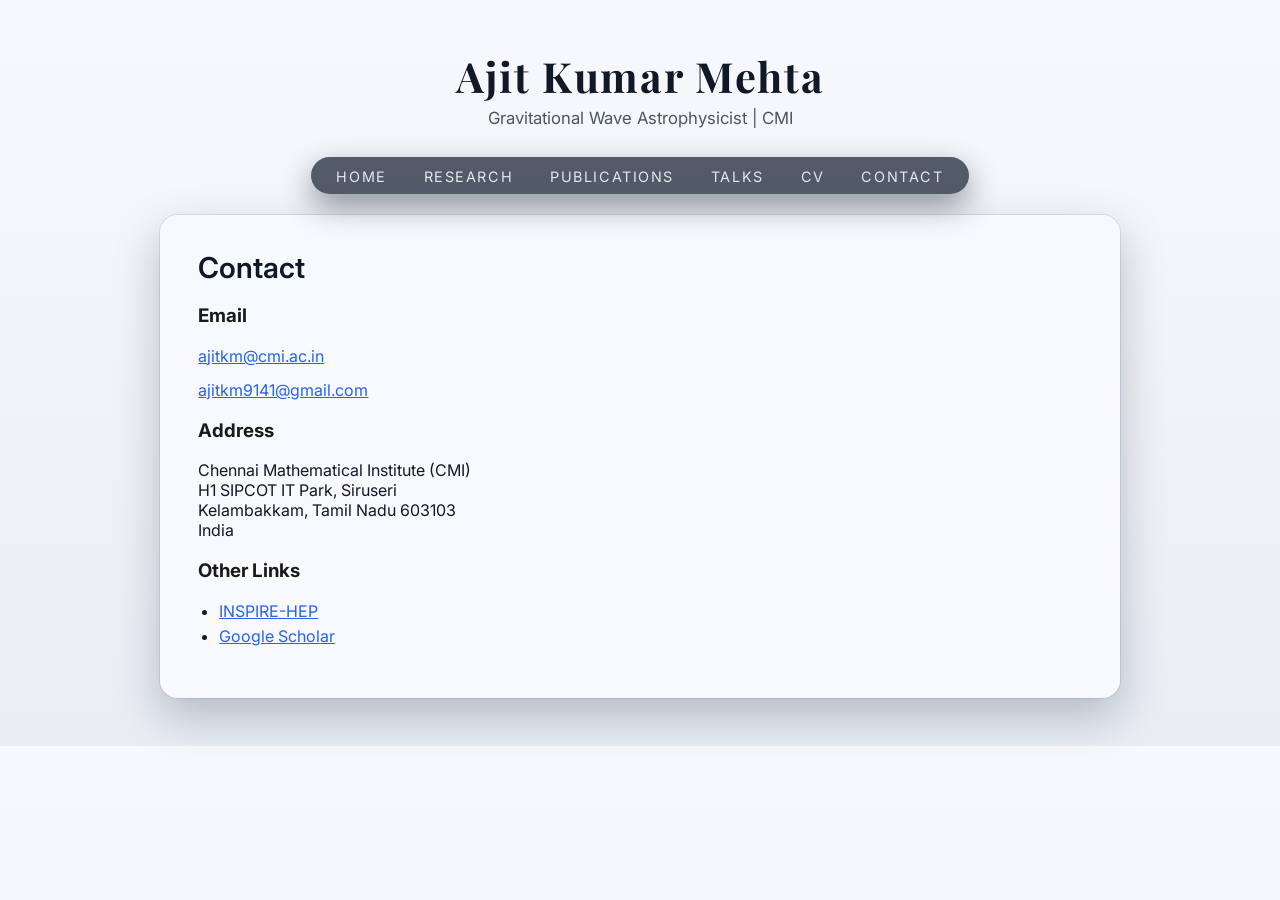
==== contact.html @ 2c5f5556 "Update contact.html" ====
<!DOCTYPE html>
<html lang="en">
<head>
    <meta charset="UTF-8">
    <meta name="viewport" content="width=device-width, initial-scale=1.0">
    <title>Contact – Ajit Kumar Mehta</title>

    <!-- Fonts -->
    <link href="https://fonts.googleapis.com/css2?family=Inter:wght@300;400;500;600&family=Playfair+Display:wght@600&display=swap" rel="stylesheet">

    <link rel="stylesheet" href="styles.css">
</head>
<body>

    <header>
        <h1>Ajit Kumar Mehta</h1>
        <p>Gravitational Wave Astrophysicist | CMI</p>

       <nav>
    <ul>
        <li><a href="index.html">Home</a></li>
        <li><a href="research.html">Research</a></li>
        <li><a href="publications.html">Publications</a></li>
        <li><a href="talks.html">Talks</a></li>
        <li><a href="CV.pdf" target="_blank">CV</a></li>
        <li><a href="contact.html">Contact</a></li>
    </ul>
</nav>

    </header>

    <section>
        <h2>Contact</h2>

        <h3>Email</h3>
        <p>
            <a href="mailto:ajitkm@cmi.ac.in">ajitkm@cmi.ac.in</a>
        </p>
        <p>
            <a href="mailto:ajitkm9141@gmail.com">ajitkm9141@gmail.com</a>
        </p>

        <h3>Address</h3>
        <p>
            Chennai Mathematical Institute (CMI)<br>
            H1 SIPCOT IT Park, Siruseri<br>
            Kelambakkam, Tamil Nadu 603103<br>
            India
        </p>

        <h3>Other Links</h3>
        <ul>
            <li><a href="https://inspirehep.net/authors/1722676?ui-citation-summary=true">INSPIRE-HEP</a> </li>
            <li><a href="https://scholar.google.com/citations?user=hzvvESwAAAAJ&hl=en">Google Scholar</a></li>
        </ul>
    </section>

</body>
</html>
---- styles.css ----
/* ================================
   RESET
================================== */
*,
*::before,
*::after {
  box-sizing: border-box;
}

html, body {
  margin: 0;
  padding: 0;
}

/* ================================
   BASE
================================== */
body {
    margin: 0;
    padding: 0;
    background: linear-gradient(180deg, #f7f9fc, #e9eef5);
    font-family: 'Inter', sans-serif;
    color: #1a1a1a;
}

/* Limit width -- EXCLUDING the profile card */
header,
section:not(.profile-card) {
  max-width: 960px;
  margin: 0 auto;
  padding-left: 1.5rem;
  padding-right: 1.5rem;
}

/* ================================
   HEADER / HERO
================================== */
header {
  padding-top: 3rem;
  padding-bottom: 2.5rem;
  text-align: center;
  /* removed light text color so it doesn't fade */
  /* color: #e5e7eb; */
}

header h1 {
  font-family: "Playfair Display", serif;
  font-size: 2.6rem;
  letter-spacing: 0.04em;
  margin: 0 0 0.3rem;
  color: #111827; /* dark navy/black */
}

header p {
  margin: 0.3rem 0 0;
  font-size: 1.05rem;
  opacity: 1;              /* fully opaque */
  color: #4b5563;          /* dark grey */
}

/* ================================
   NAVIGATION
================================== */
nav {
  margin-top: 1.8rem;
}

nav ul {
  list-style: none;
  padding: 0;
  margin: 0;
  display: inline-flex;
  flex-wrap: wrap;
  gap: 0.9rem;
  background: rgba(15, 23, 42, 0.7);
  padding: 0.55rem 0.9rem;
  border-radius: 999px;
  backdrop-filter: blur(12px);
  box-shadow: 0 12px 30px rgba(15, 23, 42, 0.45);
}

nav a {
  text-decoration: none;
  color: #e5e7eb;
  font-size: 0.9rem;
  letter-spacing: 0.11em;
  text-transform: uppercase;
  padding: 0.35rem 0.7rem;
  border-radius: 999px;
  transition: 0.2s ease;
}

nav a:hover,
nav a:focus {
  background: #facc15;
  color: #1f2937;
  transform: translateY(-1px);
}

/* ================================
   DEFAULT SECTION CARD
   (EXCLUDES profile-card)
================================== */
section:not(.profile-card) {
  background: rgba(248, 250, 252, 0.96);
  border-radius: 18px;
  padding: 2.2rem 2.4rem;
  margin-top: -1.2rem;
  margin-bottom: 3rem;
  box-shadow:
    0 18px 45px rgba(15, 23, 42, 0.25),
    0 0 0 1px rgba(148, 163, 184, 0.25);
}

section h2 {
  margin-top: 0;
  font-size: 1.8rem;
  font-weight: 600;
  color: #0f172a;
  margin-bottom: 1rem;
}

/* Styled "Welcome!" heading */
section h2.welcome-title {
  font-size: 2rem;
  font-weight: 700;
  color: #0f172a;
  padding-left: 0.8rem;
  border-left: 4px solid #2563eb; /* blue */
  margin-bottom: 1rem;
}

section p {
  margin: 0.4rem 0 0.9rem;
  color: #111827;
}

/* Lists */
section ul,
section ol {
  padding-left: 1.3rem;
  margin-top: 0.4rem;
  margin-bottom: 1rem;
}

section li {
  margin-bottom: 0.35rem;
}

/* ================================
   LINKS
================================== */
a {
  color: #2563eb;
}

a:hover {
  text-decoration: underline;
}

/* ================================
   RESPONSIVE GLOBAL
================================== */
@media (max-width: 640px) {
  header,
  section:not(.profile-card) {
    padding-left: 1rem;
    padding-right: 1rem;
  }

  header h1 {
    font-size: 2.1rem;
  }

  section:not(.profile-card) {
    padding: 1.7rem 1.4rem;
    margin-top: -0.8rem;
  }
}

/* ============================================================
   PROFILE CARD LAYOUT — LEFT PHOTO, CENTER TEXT, RIGHT PHOTOS
=============================================================== */
section.profile-card {
  max-width: 1200px !important;
  margin: 0 auto !important;

  /* Remove default section styling */
  background: transparent !important;
  border-radius: 0 !important;
  box-shadow: none !important;
  margin-top: 2rem !important;
  margin-bottom: 3rem !important;

  /* Three-column layout */
  display: flex !important;
  flex-direction: row;
  align-items: flex-start;
  justify-content: space-between;  /* push items to left, center, right */
  gap: 2rem;
  padding: 2.4rem !important;
  text-align: left !important;
}

/* Left image column */
section.profile-card .photo-container {
  flex: 0 0 260px; /* fixed-ish width */
}

section.profile-card .photo-container img {
  width: 240px;
  height: 240px;
  object-fit: cover;
  border-radius: 14px;
  box-shadow: 0 8px 25px rgba(0,0,0,0.25);
}

/* Text column (center) */
section.profile-card .bio-container {
  flex: 1;
  max-width: 600px;
  min-width: 0;
}

/* Right-side stacked photos */
.right-photo-column {
  flex: 0 0 280px;            /* fixed width on the far right */
  display: flex;
  flex-direction: column;     /* stack vertically */
  align-items: flex-end;      /* align to the right edge */
  gap: 1rem;
}

.right-photo-column img {
  width: 260px;
  height: 240px;
  object-fit: cover;
  border-radius: 14px;
  box-shadow: 0 8px 25px rgba(0,0,0,0.25);
}

/* Mobile layout */
@media (max-width: 760px) {
  section.profile-card {
    flex-direction: column !important;
    align-items: center !important;
    text-align: center !important;
    padding: 2rem 1.2rem !important;
  }

  section.profile-card .photo-container {
    flex: 0 0 auto;
  }

  section.profile-card .photo-container img {
    width: 200px;
    height: 200px;
  }

  section.profile-card .bio-container {
    max-width: 100%;
  }

  /* On mobile, arrange right-side photos in rows */
  .right-photo-column {
    flex: 0 0 auto;
    flex-direction: row;
    flex-wrap: wrap;
    justify-content: center;
    align-items: center;
  }

  .right-photo-column img {
    width: 200px;
    height: 200px;
  }
}

.photo-credit {
  display: flex;
  flex-direction: column;
  align-items: flex-end; /* keep text aligned with the image */
}


.caption-text {
    font-size: 0.9rem;
    color: #374151; /* dark gray */
    margin-top: 0.6rem;
    line-height: 1.4;
    text-align: left;   /* FIXED */
    max-width: 260px;     /* keeps text tidy under image */
}

.caption-text .credit-text {
    display: block;
    font-size: 0.78rem;
    color: #6b7280;
    margin-top: 0.2rem;   /* ← VERY SMALL GAP */
}

/* ================================
   TALKS PAGE — Cards + layout
================================== */

.talks-intro {
  margin-bottom: 1.3rem;
  color: #374151;
}

.talks-grid {
  display: grid;
  grid-template-columns: 1fr;
  gap: 1rem;
  margin-top: 0.6rem;
}

.talks-section-title {
  margin-top: 1.7rem;
  margin-bottom: 0.6rem;
  font-size: 1.25rem;
  font-weight: 700;
  color: #0f172a;
}

.talk-card {
  background: rgba(255, 255, 255, 0.92);
  border-radius: 16px;
  padding: 1.1rem 1.2rem;
  box-shadow:
    0 10px 28px rgba(15, 23, 42, 0.12),
    0 0 0 1px rgba(148, 163, 184, 0.22);
}

.talk-top {
  display: flex;
  gap: 0.8rem;
  align-items: baseline;
  flex-wrap: wrap;
}

.talk-title {
  font-weight: 700;
  color: #4169E1; /* RoyalBlue */;
  margin: 0;
  line-height: 1.25;
  font-size: 1.02rem;
}

.talk-meta {
  margin-top: 0.35rem;
  color: #0f172a; 
  font-size: 0.95rem;
  line-height: 1.35;
}

.badge {
  display: inline-flex;
  align-items: center;
  gap: 0.35rem;
  padding: 0.22rem 0.55rem;
  border-radius: 999px;
  font-size: 0.78rem;
  letter-spacing: 0.02em;
  background: rgba(37, 99, 235, 0.10);
  color: #1d4ed8;
  border: 1px solid rgba(37, 99, 235, 0.20);
  white-space: nowrap;
}

.badge.secondary {
  background: rgba(15, 23, 42, 0.06);
  color: #0f172a;
  border: 1px solid rgba(15, 23, 42, 0.10);
}

.talk-divider {
  height: 1px;
  background: rgba(148, 163, 184, 0.35);
  margin: 1.4rem 0 0.7rem;
}

@media (min-width: 880px) {
  .talks-grid {
    grid-template-columns: 1fr 1fr;
  }
}

@media (max-width: 640px) {
  .talk-card {
    padding: 1rem 1rem;
  }
}

.year {
    margin-top: 2.5rem;
    font-size: 1.4rem;
    font-weight: 600;
    border-bottom: 1px solid #ddd;
    padding-bottom: 0.3rem;
}

.talk-list {
    list-style: none;
    padding-left: 0;
}

.talk-list li {
    margin-bottom: 1.2rem;
    line-height: 1.6;
}

.talk-list .meta {
    color: #666;
    font-size: 0.9rem;
}
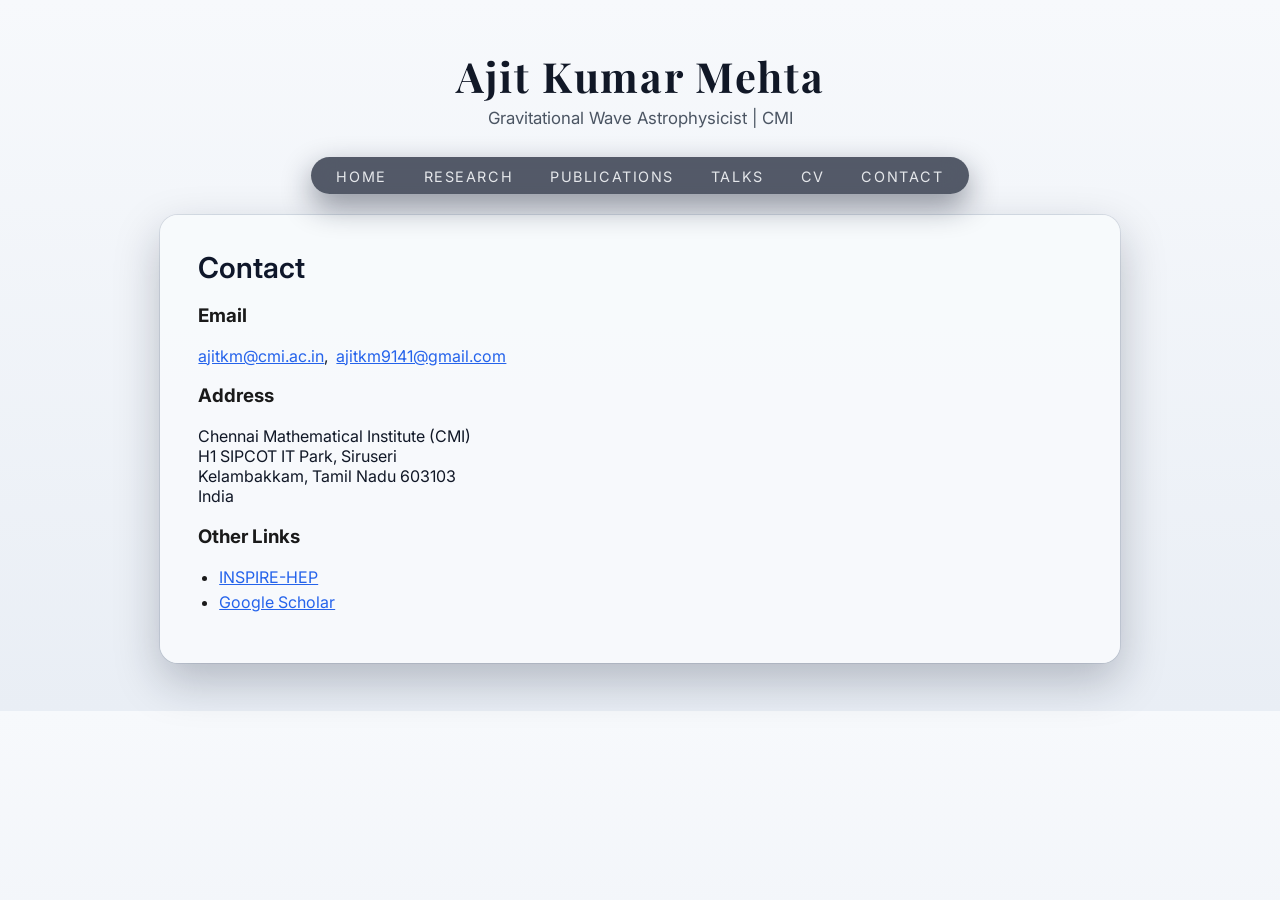
==== commit 40421516: "Update contact.html" ====
--- a/contact.html
+++ b/contact.html
@@ -34,11 +34,9 @@
 
         <h3>Email</h3>
         <p>
-            <a href="mailto:ajitkm@cmi.ac.in">ajitkm@cmi.ac.in</a>
-        </p>
-        <p>
-            <a href="mailto:ajitkm9141@gmail.com">ajitkm9141@gmail.com</a>
-        </p>
+  <a href="mailto:ajitkm@cmi.ac.in">ajitkm@cmi.ac.in</a>,&nbsp;
+  <a href="mailto:ajitkm9141@gmail.com">ajitkm9141@gmail.com</a>
+</p>
 
         <h3>Address</h3>
         <p>
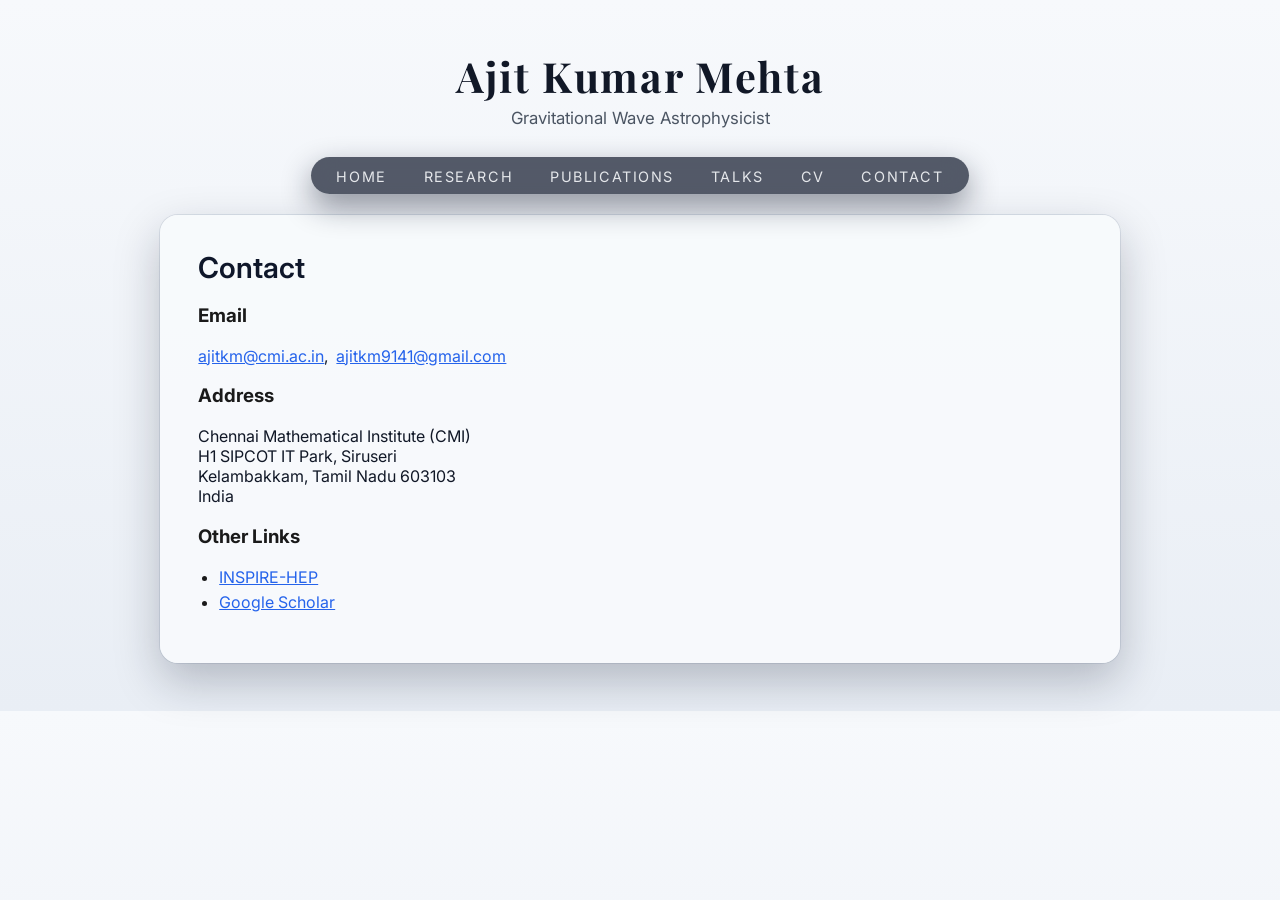
==== commit 5585db59: "Update contact.html" ====
--- a/contact.html
+++ b/contact.html
@@ -14,7 +14,7 @@
 
     <header>
         <h1>Ajit Kumar Mehta</h1>
-        <p>Gravitational Wave Astrophysicist | CMI</p>
+        <p>Gravitational Wave Astrophysicist</p>
 
        <nav>
     <ul>
--- a/styles.css
+++ b/styles.css
@@ -415,3 +415,19 @@
     font-size: 0.9rem;
 }
 
+.inst{
+  font-weight: 600;
+}
+
+.inst{
+  font-weight: 600;
+  color: #4169E1;              /* RoyalBlue */
+  text-decoration: none;
+  border-bottom: 1px solid rgba(65,105,225,.35);
+}
+
+.inst:hover{
+  border-bottom-color: rgba(65,105,225,.9);
+}
+
+
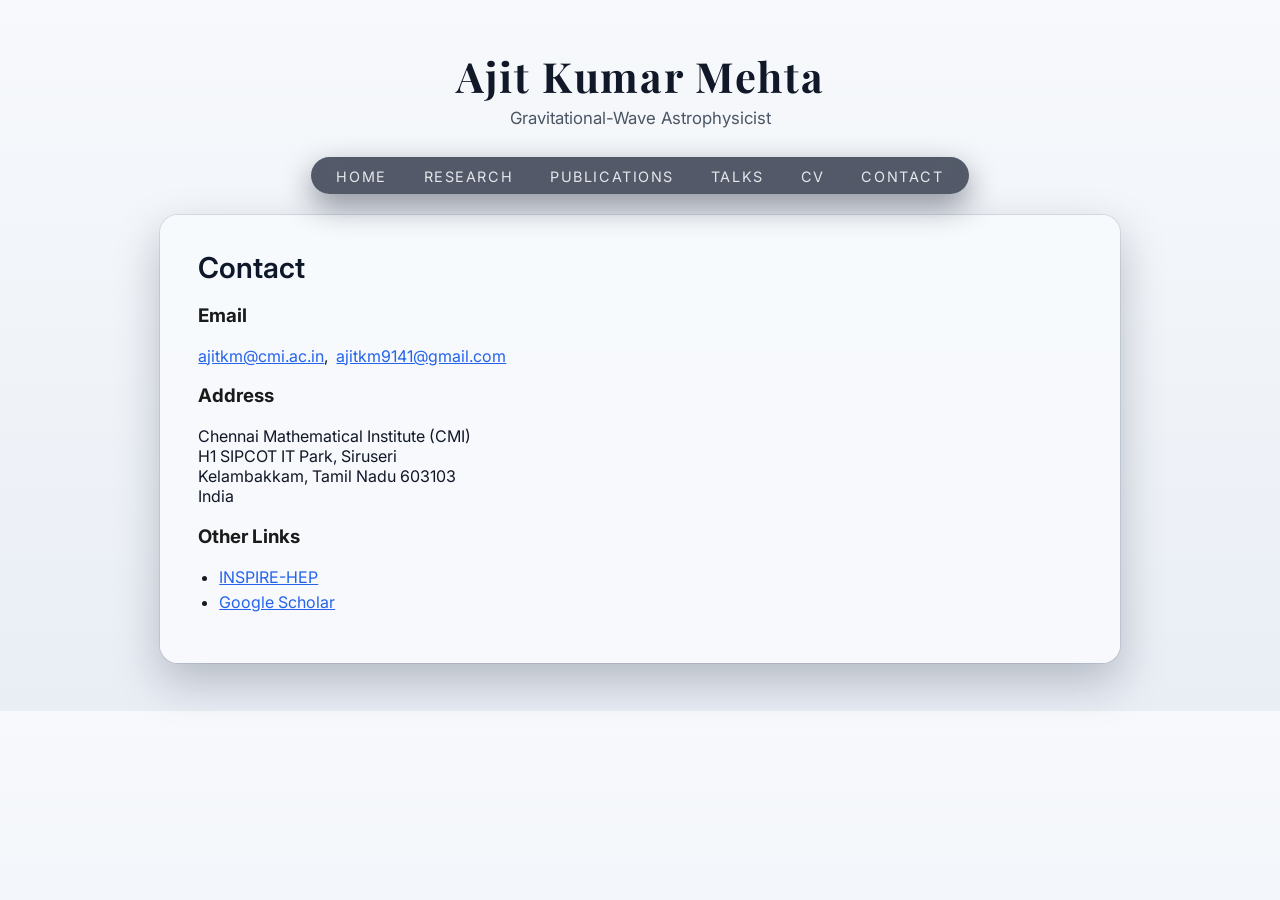
==== commit c789c902: "Update contact.html" ====
--- a/contact.html
+++ b/contact.html
@@ -14,7 +14,7 @@
 
     <header>
         <h1>Ajit Kumar Mehta</h1>
-        <p>Gravitational Wave Astrophysicist</p>
+        <p>Gravitational-Wave Astrophysicist</p>
 
        <nav>
     <ul>
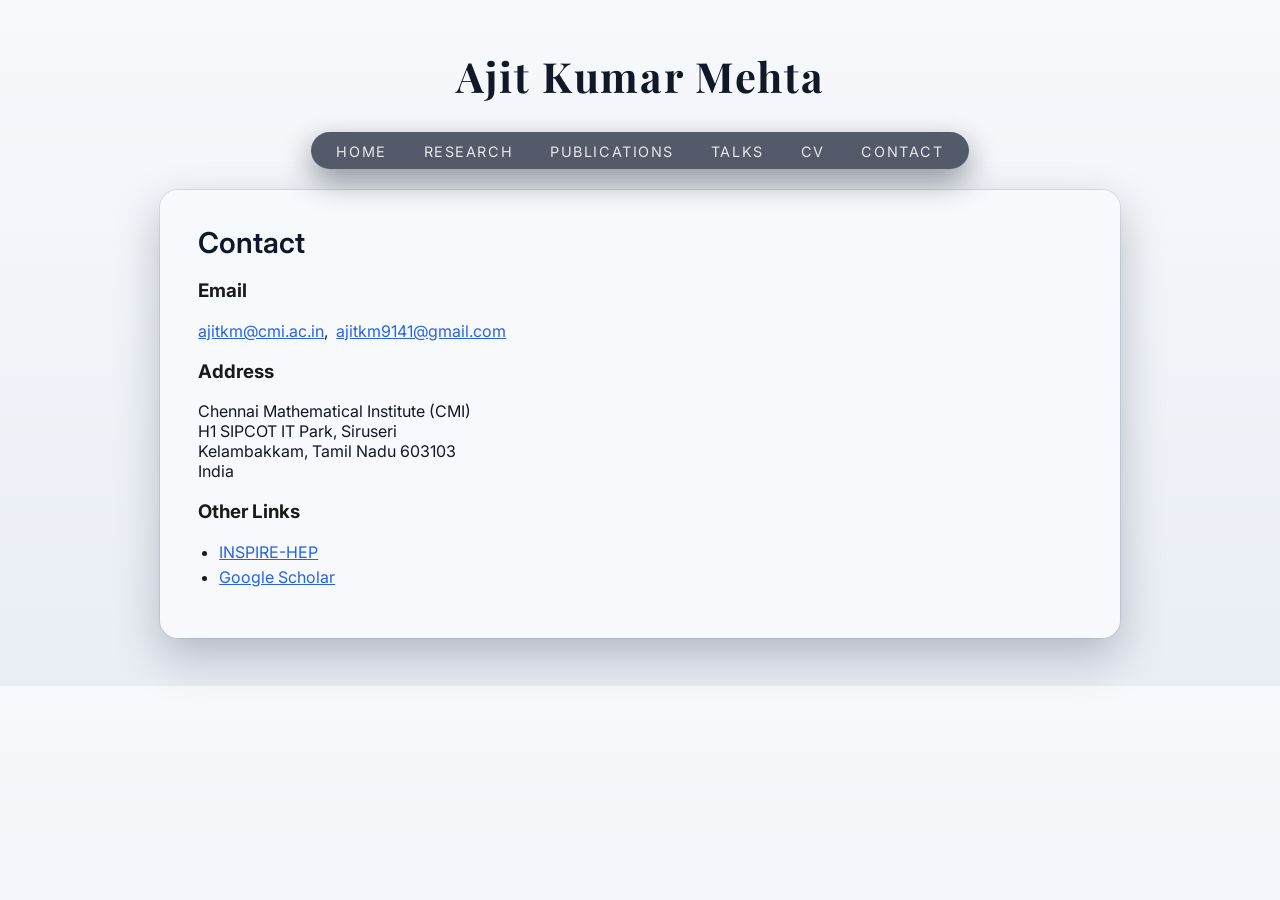
==== commit 64feedba: "Update contact.html" ====
--- a/contact.html
+++ b/contact.html
@@ -14,7 +14,6 @@
 
     <header>
         <h1>Ajit Kumar Mehta</h1>
-        <p>Gravitational-Wave Astrophysicist</p>
 
        <nav>
     <ul>
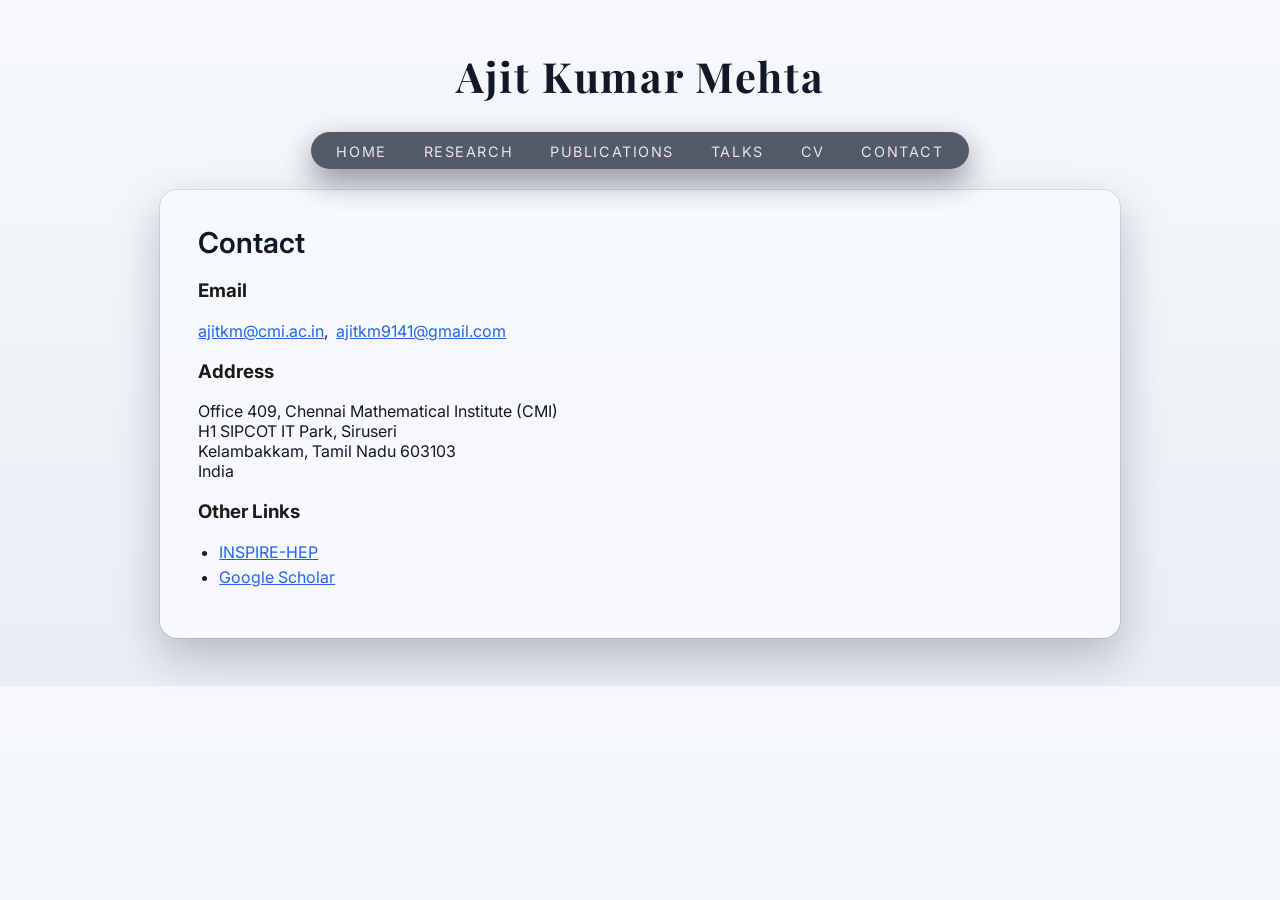
==== commit 203a89a1: "Update contact.html" ====
--- a/contact.html
+++ b/contact.html
@@ -39,6 +39,7 @@
 
         <h3>Address</h3>
         <p>
+            Office 409,
             Chennai Mathematical Institute (CMI)<br>
             H1 SIPCOT IT Park, Siruseri<br>
             Kelambakkam, Tamil Nadu 603103<br>
--- a/styles.css
+++ b/styles.css
@@ -430,4 +430,8 @@
   border-bottom-color: rgba(65,105,225,.9);
 }
 
-
+.highlight{
+  font-weight: 600;
+  color: #1f2937;   /* same text color, just stronger */
+}
+
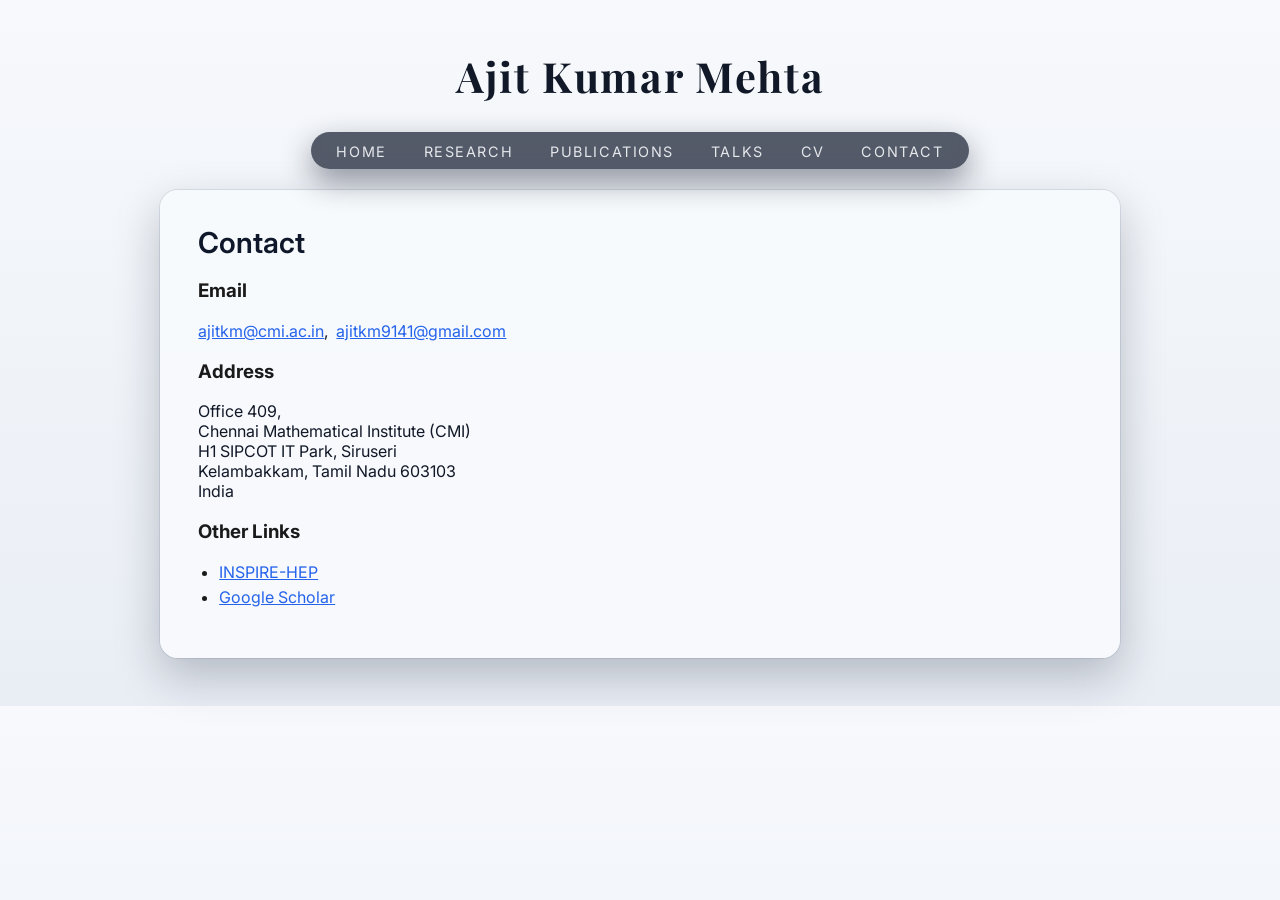
==== commit 29adc241: "Update contact.html" ====
--- a/contact.html
+++ b/contact.html
@@ -39,7 +39,7 @@
 
         <h3>Address</h3>
         <p>
-            Office 409,
+            Office 409, <br>
             Chennai Mathematical Institute (CMI)<br>
             H1 SIPCOT IT Park, Siruseri<br>
             Kelambakkam, Tamil Nadu 603103<br>
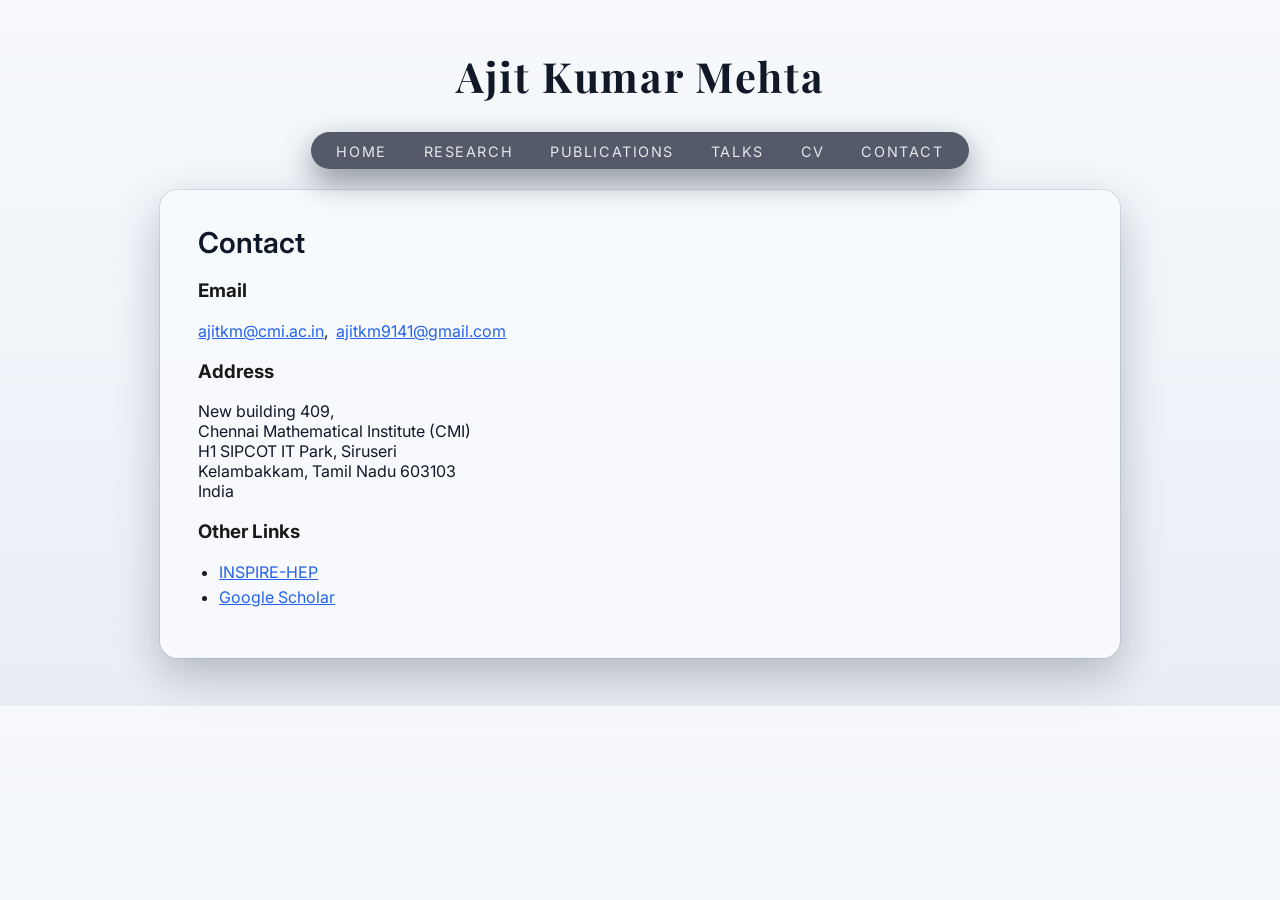
==== commit d7255bb2: "Update contact.html" ====
--- a/contact.html
+++ b/contact.html
@@ -39,7 +39,7 @@
 
         <h3>Address</h3>
         <p>
-            Office 409, <br>
+            New building 409, <br>
             Chennai Mathematical Institute (CMI)<br>
             H1 SIPCOT IT Park, Siruseri<br>
             Kelambakkam, Tamil Nadu 603103<br>
